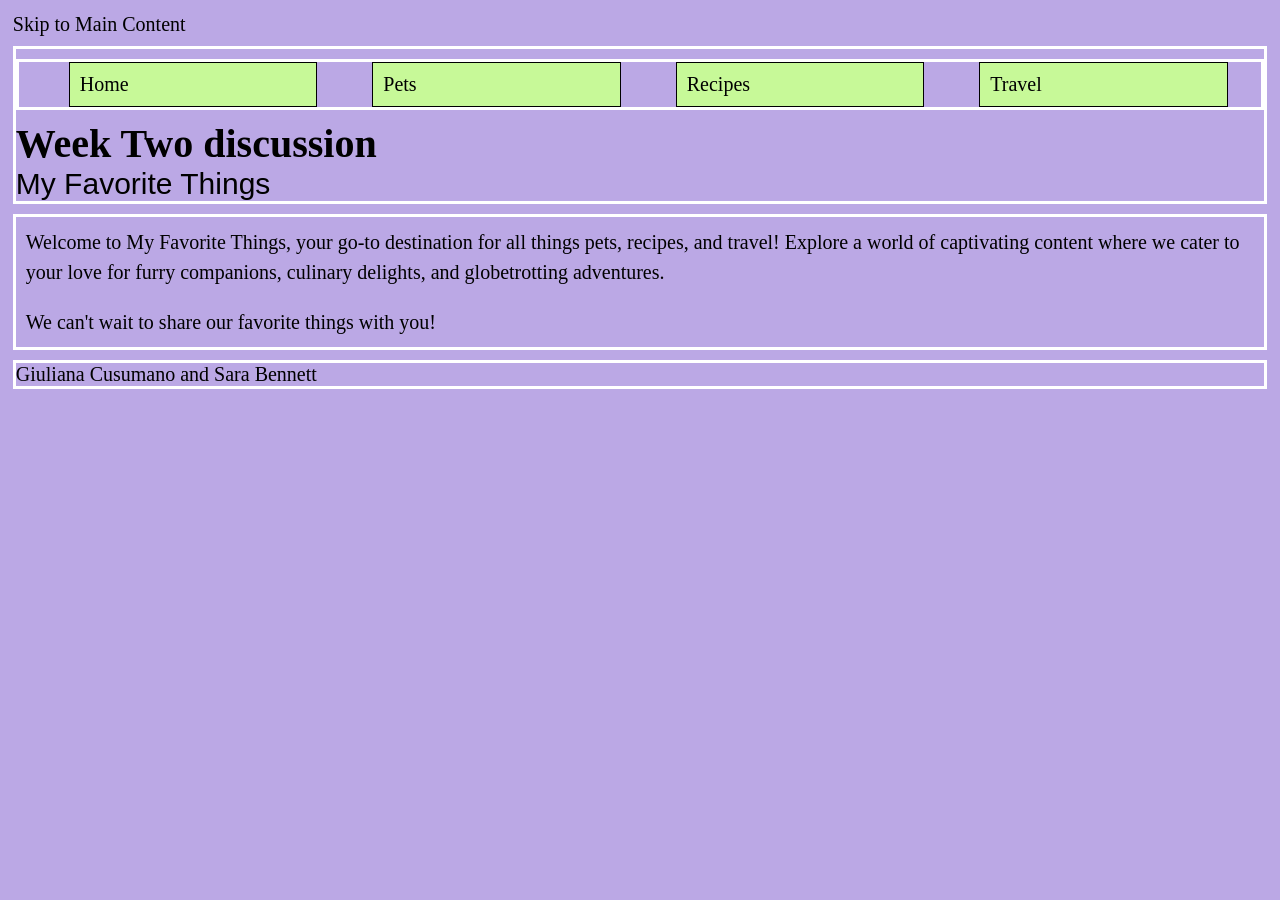
==== index.html @ 124dcd57 "Add files via upload" ====
<!DOCTYPE html>
<html lang="en">
<head>
    <meta charset="UTF-8">
    <meta name="viewport" content="width=device-width, initial-scale=1.0">
    <title>Pets</title>
    <link rel="stylesheet" href="css/reset.css">
    <link rel="stylesheet" href="css/style.css">
</head>
<body>
    <div class="wave-container">
        <div class="wave"></div>
    </div>
    <a href = "#main">Skip to Main Content</a>
    <header>
        <nav>
            <ul>
                <li><a href = "index.html">Home</a></li>
                <li><a href = "pets.html">Pets</a></li>
                <li><a href = "recipes.html">Recipes</a></li>
                <li><a href = "travel.html">Travel</a></li>
            </ul>
        </nav>
        <h1>Week Two discussion</h1>
        <h2>My Favorite Things</h2>
    </header>
    <main id="main">
        <div>
            <p>Welcome to My Favorite Things, your go-to destination for all things pets, recipes, and travel! Explore a world of captivating content where we cater to your love for furry companions, culinary delights, and globetrotting adventures. </p>
        </div>
        <div>
            <p>We can't wait to share our favorite things with you!</p>
        </div>
    </main>
    <footer>
        Giuliana Cusumano and Sara Bennett
    </footer>
</body>
</html>
---- css/style.css ----
:root {
    --color1: #bba8e5; /* Light purple */
    --color2: #000000; /* Black */
    --color3: #000000; /* Black */
    --color4: #4b0082; /* Dark purple */
    --color5: #4b0082; /* Dark purple */
  }
  
  body {
    background-color: var(--color1); /* Background color */
    color: var(--color2); /* Text color */
    margin: 1%;
    font-size: 125%;
  }
  
  h1 {
    color: var(--color3); /* Heading color */
    font-weight: bold; /* Bold font weight */
    font-size: 2em; /* Larger font size */
  }
  
  h2 {
    font-family: Arial, sans-serif; /* Change font family */
    font-size: 1.5em; /* Adjust font size */
  }
  
  h3 {
    font-family: Arial, sans-serif; /* Change font family */
    font-size: 1.25em; /* Adjust font size */
  }
  
  p {
    padding: 10px; /* Improved spacing for paragraphs */
    line-height: 1.5; /* Adjust line height */
  }
  
  a:visited {
    color: #0000FF; /* Keep link color */
  }
  
  .active {
    background: white;
    text-transform: uppercase;
    text-align: center;
  }
  
  .active a {
    text-decoration: none;
  }
  
  nav ul li {
    display: inline-block; /* Use an inline-block display */
    margin-left: 50px;
    background-color: #c7f998;
    padding: 10px;
    width: 20%;
    border: 1px solid black;
    display: inline-block;
  }
  
  img {
    border: 5px solid #fafafa; /* Border color of your choice */
    padding: 10px; /* 10px of padding */
    margin: 20px; /* 20px of margin */
    border-top-right-radius: 30px; /* Border-top-right-radius of 30px */
  }
  
  header, nav, main, footer {
    border: 3px solid rgb(255, 255, 255);
    margin: 10px 0;
  }
  
  .wave-container {
    position: relative;
    height: 100%;
    background-color: var(--color1); /* Match the background color of the body */
  }
  
  .wave {
    position: absolute;
    bottom: 0;
    left: 0;
    right: 0;
    height: 150px; /* Adjust the height of the wave */
    background: url('wave.svg') repeat-x bottom; /* Replace 'wave.svg' with your wave image */
  }
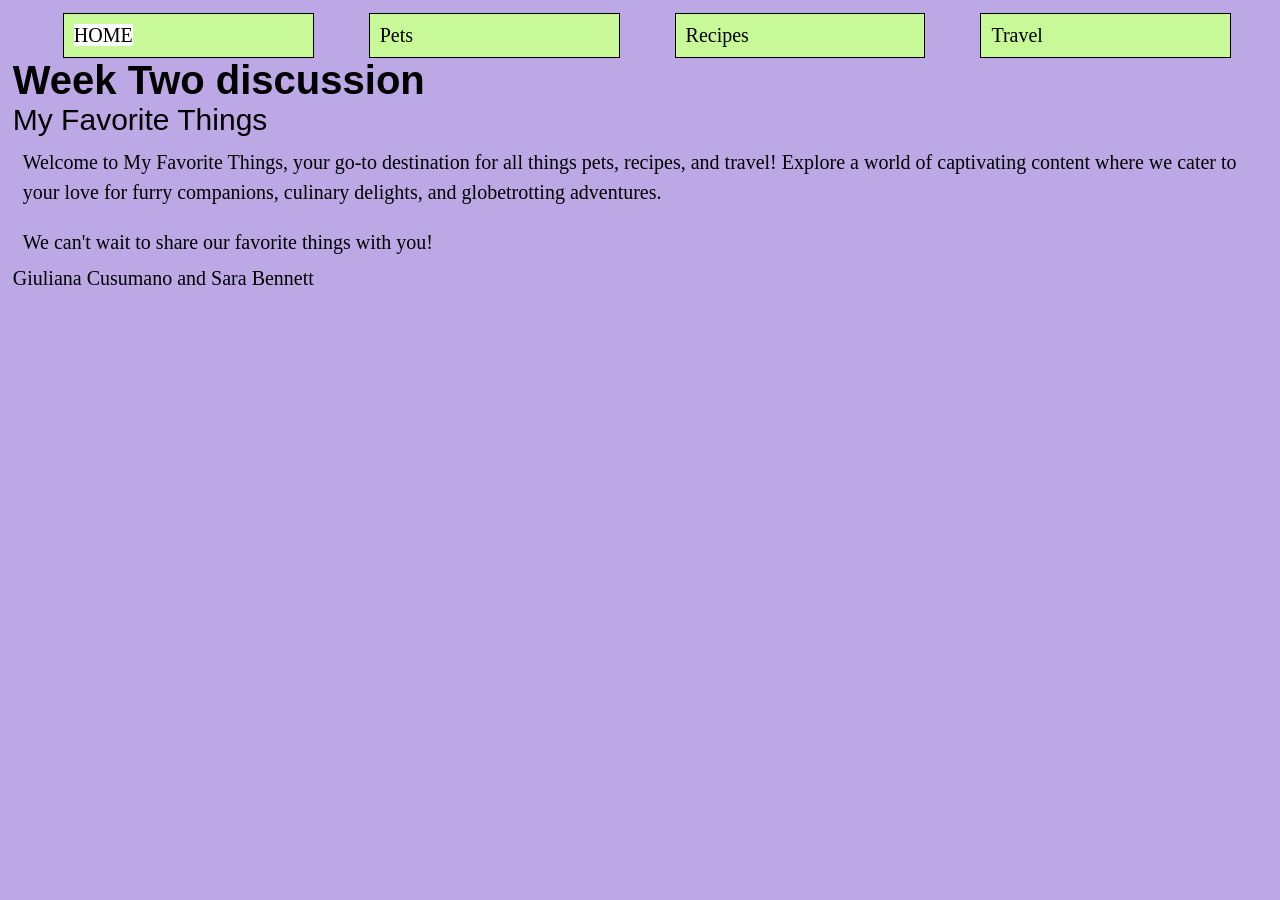
==== commit 30b8ce93: "Add files via upload" ====
--- a/index.html
+++ b/index.html
@@ -3,28 +3,30 @@
 <head>
     <meta charset="UTF-8">
     <meta name="viewport" content="width=device-width, initial-scale=1.0">
-    <title>Pets</title>
+    <title>My Favorite Things</title>
     <link rel="stylesheet" href="css/reset.css">
     <link rel="stylesheet" href="css/style.css">
 </head>
 <body>
-    <div class="wave-container">
+    <div id="container">
+        <div class="wave-container">
         <div class="wave"></div>
     </div>
-    <a href = "#main">Skip to Main Content</a>
+    <a href="#main" class="offpage">Skip to Main Content</a>
+    <header role="banner">
     <header>
         <nav>
             <ul>
-                <li><a href = "index.html">Home</a></li>
+                <li><a href = "index.html"class="active">Home</a></li>
                 <li><a href = "pets.html">Pets</a></li>
                 <li><a href = "recipes.html">Recipes</a></li>
                 <li><a href = "travel.html">Travel</a></li>
             </ul>
         </nav>
+    </header>
+    <main id="main-content" role="main">
         <h1>Week Two discussion</h1>
         <h2>My Favorite Things</h2>
-    </header>
-    <main id="main">
         <div>
             <p>Welcome to My Favorite Things, your go-to destination for all things pets, recipes, and travel! Explore a world of captivating content where we cater to your love for furry companions, culinary delights, and globetrotting adventures. </p>
         </div>
@@ -32,7 +34,7 @@
             <p>We can't wait to share our favorite things with you!</p>
         </div>
     </main>
-    <footer>
+    <footer role="contentinfo">
         Giuliana Cusumano and Sara Bennett
     </footer>
 </body>
--- a/css/style.css
+++ b/css/style.css
@@ -1,87 +1,145 @@
 :root {
-    --color1: #bba8e5; /* Light purple */
-    --color2: #000000; /* Black */
-    --color3: #000000; /* Black */
-    --color4: #4b0082; /* Dark purple */
-    --color5: #4b0082; /* Dark purple */
+  --color1: #bba8e5;
+  --color2: #000000;
+  --color3: #000000;
+  --color4: #4b0082;
+  --color5: #4b0082;
+}
+
+body {
+  background-color: var(--color1);
+  color: var(--color2);
+  margin: 1%;
+  font-size: 125%;
+}
+
+h1, h2, h3 {
+  font-family: Helvetica, Arial;
+}
+
+h1 {
+  font-weight: bold;
+  font-size: 2em;
+}
+
+h2 {
+  font-size: 1.5em;
+}
+
+
+p {
+  padding: 10px;
+  line-height: 1.5;
+}
+
+a:visited {
+  color: #0000FF;
+}
+
+.active {
+  background: white;
+  text-transform: uppercase;
+  text-align: center;
+}
+
+.active a {
+  text-decoration: none;
+}
+
+nav ul li {
+  display: inline-block;
+  margin-left: 50px;
+  background-color: #c7f998;
+  padding: 10px;
+  width: 20%;
+  border: 1px solid black;
+}
+
+img {
+  border: 5px solid #fafafa;
+  padding: 0px;
+  margin: 20px;
+  border-top-right-radius: 30px;
+  width: 300px;
+  height: auto;
+}
+
+.photo-gallery {
+  display: flex;
+  flex-wrap: wrap;
+  justify-content: center;
+  align-items: center;
+  padding: 20px;
+  background-color: #e9ffc0;
+  text-align: center;
+  margin-top: 20px;
+}
+
+.photo-gallery img {
+  width: 200px;
+  height: auto;
+  margin: 10px;
+  border-radius: 10px;
+  transition: transform 0.3s ease;
+}
+
+.photo-gallery img:hover {
+  transform: scale(1.1);
+}
+
+.ingredients-and-instructions {
+  margin-top: 20px;
+}
+
+.ingredients-and-instructions h3 {
+  font-size: 1.5em;
+  font-weight: bold;
+}
+
+.ingredients-and-instructions p {
+  margin-bottom: 10px;
+}
+
+.likes-section {
+  background-color: #e9ffc0;
+  padding: 20px;
+  text-align: center;
+  margin-top: 20px;
+  border-radius: 10px;
+  box-shadow: 0 4px 8px rgba(0, 0, 0, 0.1);
+}
+
+.likes-section ul {
+  list-style-type: none;
+  padding: 0;
+  margin: 0;
+}
+
+.likes-section li {
+  display:block;
+  margin: 5px;
+  padding: 10px;
+  border-radius: 5px;
+}
+
+.name-photo-section {
+  background-color: #e9ffc0;
+  padding: 20px;
+  text-align: center;
+  margin-top: 20px;
+  border-radius: 10px;
+}
+h3 {
+  font-size: 1.25em;
+    display: block;
+    margin-bottom: 20px;
   }
-  
-  body {
-    background-color: var(--color1); /* Background color */
-    color: var(--color2); /* Text color */
-    margin: 1%;
-    font-size: 125%;
-  }
-  
-  h1 {
-    color: var(--color3); /* Heading color */
-    font-weight: bold; /* Bold font weight */
-    font-size: 2em; /* Larger font size */
-  }
-  
-  h2 {
-    font-family: Arial, sans-serif; /* Change font family */
-    font-size: 1.5em; /* Adjust font size */
-  }
-  
-  h3 {
-    font-family: Arial, sans-serif; /* Change font family */
-    font-size: 1.25em; /* Adjust font size */
-  }
-  
-  p {
-    padding: 10px; /* Improved spacing for paragraphs */
-    line-height: 1.5; /* Adjust line height */
-  }
-  
-  a:visited {
-    color: #0000FF; /* Keep link color */
-  }
-  
-  .active {
-    background: white;
-    text-transform: uppercase;
-    text-align: center;
-  }
-  
-  .active a {
-    text-decoration: none;
-  }
-  
-  nav ul li {
-    display: inline-block; /* Use an inline-block display */
-    margin-left: 50px;
-    background-color: #c7f998;
-    padding: 10px;
-    width: 20%;
-    border: 1px solid black;
-    display: inline-block;
-  }
-  
-  img {
-    border: 5px solid #fafafa; /* Border color of your choice */
-    padding: 10px; /* 10px of padding */
-    margin: 20px; /* 20px of margin */
-    border-top-right-radius: 30px; /* Border-top-right-radius of 30px */
-  }
-  
-  header, nav, main, footer {
-    border: 3px solid rgb(255, 255, 255);
-    margin: 10px 0;
-  }
-  
-  .wave-container {
+
+.offpage {
+    position: absolute;
+    left: -1000px;
+}
+.onpage {
     position: relative;
-    height: 100%;
-    background-color: var(--color1); /* Match the background color of the body */
-  }
-  
-  .wave {
-    position: absolute;
-    bottom: 0;
     left: 0;
-    right: 0;
-    height: 150px; /* Adjust the height of the wave */
-    background: url('wave.svg') repeat-x bottom; /* Replace 'wave.svg' with your wave image */
-  }
-  +}
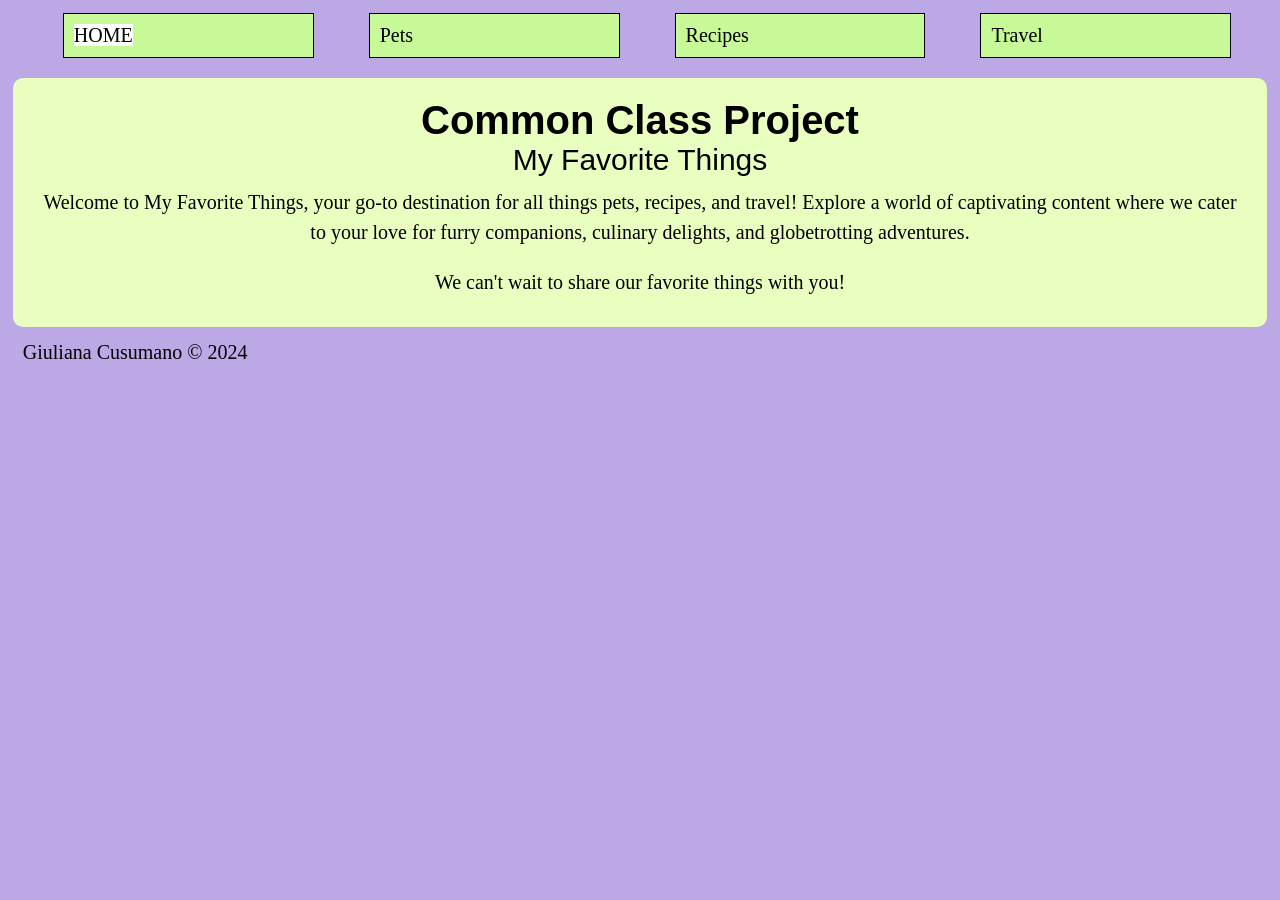
==== commit d3a57410: "Add files via upload" ====
--- a/index.html
+++ b/index.html
@@ -25,17 +25,15 @@
         </nav>
     </header>
     <main id="main-content" role="main">
-        <h1>Week Two discussion</h1>
+        <div class="name-photo-section">
+        <h1>Common Class Project</h1>
         <h2>My Favorite Things</h2>
-        <div>
             <p>Welcome to My Favorite Things, your go-to destination for all things pets, recipes, and travel! Explore a world of captivating content where we cater to your love for furry companions, culinary delights, and globetrotting adventures. </p>
-        </div>
-        <div>
             <p>We can't wait to share our favorite things with you!</p>
         </div>
     </main>
     <footer role="contentinfo">
-        Giuliana Cusumano and Sara Bennett
+        <p> Giuliana Cusumano &copy; 2024</p>
     </footer>
 </body>
 </html>
--- a/css/style.css
+++ b/css/style.css
@@ -11,6 +11,7 @@
   color: var(--color2);
   margin: 1%;
   font-size: 125%;
+  font: Helvetica, Arial;
 }
 
 h1, h2, h3 {
@@ -66,13 +67,16 @@
 
 .photo-gallery {
   display: flex;
+  flex-direction: column;
   flex-wrap: wrap;
   justify-content: center;
   align-items: center;
   padding: 20px;
-  background-color: #e9ffc0;
+  background-color: #fddeff;
   text-align: center;
   margin-top: 20px;
+  max-width: 100%; /* Set a maximum width */
+
 }
 
 .photo-gallery img {
@@ -89,6 +93,10 @@
 
 .ingredients-and-instructions {
   margin-top: 20px;
+  background-color: #e9ffc0;
+  padding: 20px;
+  border-radius: 10px;
+
 }
 
 .ingredients-and-instructions h3 {
@@ -109,6 +117,11 @@
   box-shadow: 0 4px 8px rgba(0, 0, 0, 0.1);
 }
 
+.likes-section h3 {
+  font-size: 1.2em;
+  margin-bottom: 10px;
+}
+
 .likes-section ul {
   list-style-type: none;
   padding: 0;
@@ -116,10 +129,18 @@
 }
 
 .likes-section li {
-  display:block;
+  display: inline-block;
   margin: 5px;
-  padding: 10px;
-  border-radius: 5px;
+  padding: 8px 12px;
+  border-radius: 20px;
+  background-color: #bdecb6;
+  font-weight: normal;
+  color: #333;
+  transition: background-color 0.3s ease;
+}
+
+.likes-section li:hover {
+  background-color: #8ad387;
 }
 
 .name-photo-section {
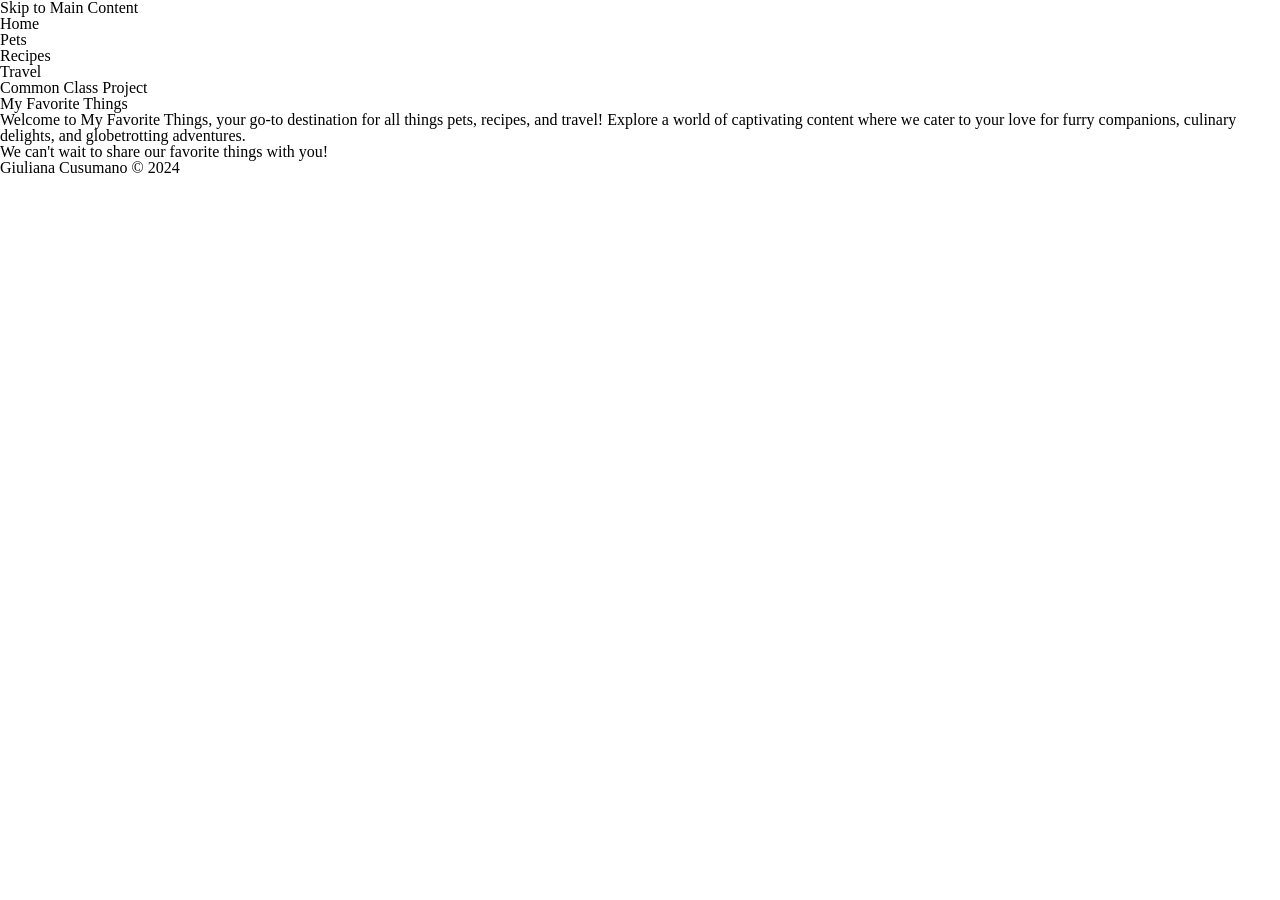
==== commit 16183167: "Add files via upload" ====
--- a/index.html
+++ b/index.html
@@ -5,35 +5,35 @@
     <meta name="viewport" content="width=device-width, initial-scale=1.0">
     <title>My Favorite Things</title>
     <link rel="stylesheet" href="css/reset.css">
-    <link rel="stylesheet" href="css/style.css">
+    <link rel="stylesheet" href="css/html5reset.css">
 </head>
 <body>
     <div id="container">
         <div class="wave-container">
-        <div class="wave"></div>
+            <div class="wave"></div>
+        </div>
+        <a href="#main-content" class="offpage">Skip to Main Content</a>
+        <header role="banner">
+            <nav>
+                <ul>
+                    <li><a href="index.html" class="active">Home</a></li>
+                    <li><a href="pets.html">Pets</a></li>
+                    <li><a href="recipes.html">Recipes</a></li>
+                    <li><a href="travel.html">Travel</a></li>
+                </ul>
+            </nav>
+        </header>
+        <main id="main-content" role="main">
+            <div class="name-photo-section">
+                <h1>Common Class Project</h1>
+                <h2>My Favorite Things</h2>
+                <p>Welcome to My Favorite Things, your go-to destination for all things pets, recipes, and travel! Explore a world of captivating content where we cater to your love for furry companions, culinary delights, and globetrotting adventures. </p>
+                <p>We can't wait to share our favorite things with you!</p>
+            </div>
+        </main>
+        <footer role="contentinfo">
+            <p> Giuliana Cusumano &copy; 2024</p>
+        </footer>
     </div>
-    <a href="#main" class="offpage">Skip to Main Content</a>
-    <header role="banner">
-    <header>
-        <nav>
-            <ul>
-                <li><a href = "index.html"class="active">Home</a></li>
-                <li><a href = "pets.html">Pets</a></li>
-                <li><a href = "recipes.html">Recipes</a></li>
-                <li><a href = "travel.html">Travel</a></li>
-            </ul>
-        </nav>
-    </header>
-    <main id="main-content" role="main">
-        <div class="name-photo-section">
-        <h1>Common Class Project</h1>
-        <h2>My Favorite Things</h2>
-            <p>Welcome to My Favorite Things, your go-to destination for all things pets, recipes, and travel! Explore a world of captivating content where we cater to your love for furry companions, culinary delights, and globetrotting adventures. </p>
-            <p>We can't wait to share our favorite things with you!</p>
-        </div>
-    </main>
-    <footer role="contentinfo">
-        <p> Giuliana Cusumano &copy; 2024</p>
-    </footer>
 </body>
 </html>
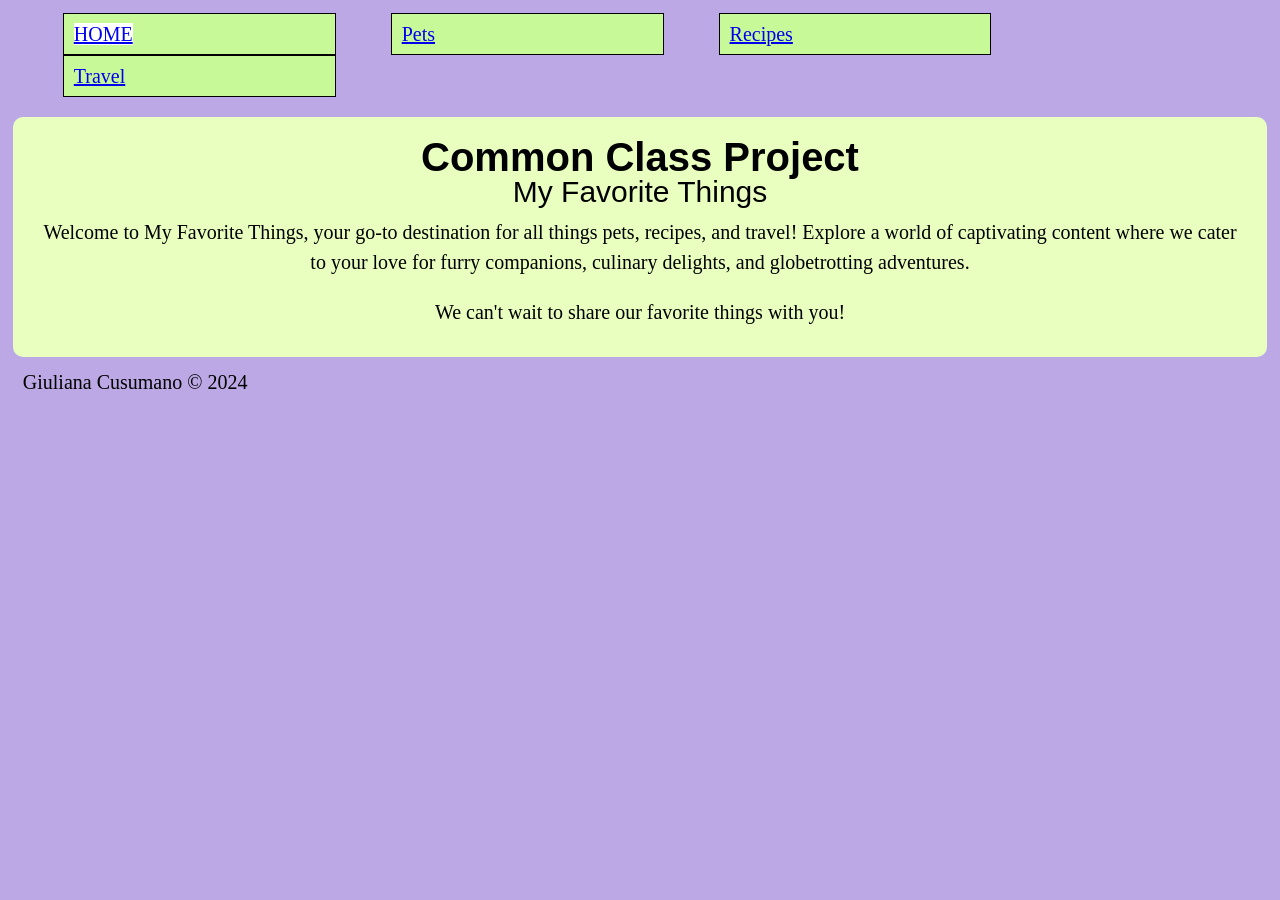
==== commit 12a310ee: "Add files via upload" ====
--- a/index.html
+++ b/index.html
@@ -4,8 +4,8 @@
     <meta charset="UTF-8">
     <meta name="viewport" content="width=device-width, initial-scale=1.0">
     <title>My Favorite Things</title>
-    <link rel="stylesheet" href="css/reset.css">
     <link rel="stylesheet" href="css/html5reset.css">
+    <link rel="stylesheet" href="css/style.css">
 </head>
 <body>
     <div id="container">
--- a/css/style.css
+++ b/css/style.css
@@ -0,0 +1,187 @@
+:root {
+  --color1: #bba8e5;
+  --color2: #000000;
+  --color3: #000000;
+  --color4: #4b0082;
+  --color5: #4b0082;
+}
+
+body {
+  background-color: var(--color1);
+  color: var(--color2);
+  margin: 1%;
+  font-size: 125%;
+  font: Helvetica, Arial;
+}
+
+h1, h2, h3 {
+  font-family: Helvetica, Arial;
+}
+
+h1 {
+  font-weight: bold;
+  font-size: 2em;
+}
+
+h2 {
+  font-size: 1.5em;
+}
+
+.gif {
+  width: 100%;
+  height: auto;
+  max-width: 100%;
+  display: block;
+  margin: 0 auto;
+}
+
+@media (prefers-reduced-motion: reduce) {
+  .gif {
+    display: none;
+  }
+}
+p {
+  padding: 10px;
+  line-height: 1.5;
+}
+
+a:visited {
+  color: #0000FF;
+}
+
+.active {
+  background: white;
+  text-transform: uppercase;
+  text-align: center;
+}
+
+.active a {
+  text-decoration: none;
+}
+
+nav ul li {
+  display: inline-block;
+  margin-left: 50px;
+  background-color: #c7f998;
+  padding: 10px;
+  width: 20%;
+  border: 1px solid black;
+}
+
+img {
+  border: 5px solid #fafafa;
+  padding: 0px;
+  margin: 20px;
+  border-top-right-radius: 30px;
+  width: 300px;
+  height: auto;
+}
+
+.photo-gallery {
+  display: grid;
+  grid-template-columns: repeat(auto-fit, minmax(200px, 1fr));
+  gap: 20px;
+  justify-content: center;
+  align-items: center;
+  padding: 20px;
+  background-color: #fddeff;
+  text-align: center;
+  margin-top: 20px;
+  max-width: 100%;
+}
+
+.photo-gallery img {
+  width: 200px;
+  height: auto;
+  margin: 10px;
+  border-radius: 10px;
+  transition: transform 0.3s ease;
+  transform: rotate(0deg);
+}
+
+.photo-gallery img:hover {
+  transform: scale(1.1) rotate(0deg);
+}
+
+@media (max-width: 768px) {
+  .photo-gallery {
+    display: flex;
+    flex-wrap: wrap;
+    justify-content: center;
+    align-items: center;
+  }
+}
+
+.ingredients-and-instructions {
+  margin-top: 20px;
+  background-color: #e9ffc0;
+  padding: 20px;
+  border-radius: 10px;
+
+}
+
+.ingredients-and-instructions h3 {
+  font-size: 1.5em;
+  font-weight: bold;
+}
+
+.ingredients-and-instructions p {
+  margin-bottom: 10px;
+}
+
+.likes-section {
+  background-color: #e9ffc0;
+  padding: 20px;
+  text-align: center;
+  margin-top: 20px;
+  border-radius: 10px;
+  box-shadow: 0 4px 8px rgba(0, 0, 0, 0.1);
+}
+
+.likes-section h3 {
+  font-size: 1.2em;
+  margin-bottom: 10px;
+}
+
+.likes-section ul {
+  list-style-type: none;
+  padding: 0;
+  margin: 0;
+}
+
+.likes-section li {
+  display: inline-block;
+  margin: 5px;
+  padding: 8px 12px;
+  border-radius: 20px;
+  background-color: #bdecb6;
+  font-weight: normal;
+  color: #333;
+  transition: background-color 0.3s ease;
+}
+
+.likes-section li:hover {
+  background-color: #8ad387;
+}
+
+.name-photo-section {
+  background-color: #e9ffc0;
+  padding: 20px;
+  text-align: center;
+  margin-top: 20px;
+  border-radius: 10px;
+}
+h3 {
+  font-size: 1.25em;
+    display: block;
+    margin-bottom: 20px;
+  }
+
+.offpage {
+    position: absolute;
+    left: -1000px;
+}
+.onpage {
+    position: relative;
+    left: 0;
+}
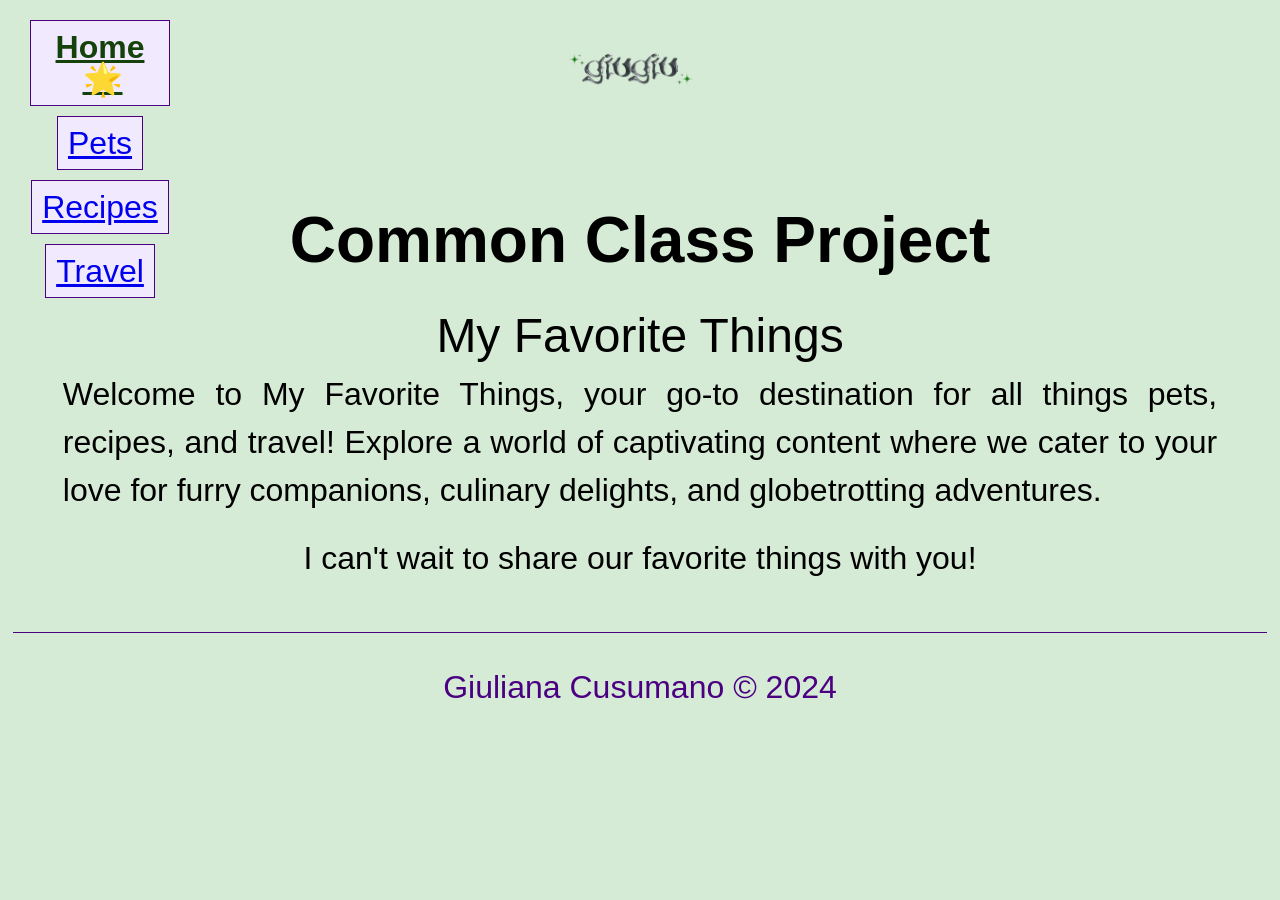
==== commit aacd0301: "Add files via upload" ====
--- a/index.html
+++ b/index.html
@@ -1,21 +1,23 @@
 <!DOCTYPE html>
 <html lang="en">
+
 <head>
     <meta charset="UTF-8">
     <meta name="viewport" content="width=device-width, initial-scale=1.0">
     <title>My Favorite Things</title>
     <link rel="stylesheet" href="css/html5reset.css">
-    <link rel="stylesheet" href="css/style.css">
+    <link rel="stylesheet" href="css/giugiustyle.css">
 </head>
 <body>
     <div id="container">
         <div class="wave-container">
             <div class="wave"></div>
         </div>
-        <a href="#main-content" class="offpage">Skip to Main Content</a>
+        <a href="#main-content" class="skip-link">Skip to Main Content</a>
         <header role="banner">
-            <nav>
-                <ul>
+            <img src="images/GiuGiu-logo.png" alt="Logo" class="logo">
+            <nav class="navigation">
+            <ul>
                     <li><a href="index.html" class="active">Home</a></li>
                     <li><a href="pets.html">Pets</a></li>
                     <li><a href="recipes.html">Recipes</a></li>
@@ -28,7 +30,7 @@
                 <h1>Common Class Project</h1>
                 <h2>My Favorite Things</h2>
                 <p>Welcome to My Favorite Things, your go-to destination for all things pets, recipes, and travel! Explore a world of captivating content where we cater to your love for furry companions, culinary delights, and globetrotting adventures. </p>
-                <p>We can't wait to share our favorite things with you!</p>
+                <p>I can't wait to share our favorite things with you!</p>
             </div>
         </main>
         <footer role="contentinfo">
--- a/css/giugiustyle.css
+++ b/css/giugiustyle.css
@@ -0,0 +1,374 @@
+body {
+  background-color: #D6EBD5;
+  color: black;
+  margin: 1%;
+  font-size: 100%;
+  font-family: anaheim, sans-serif;
+}
+
+header {
+  background-color: #D6EBD5;
+  padding: 20px;
+  text-align: center;
+  /* Center the content horizontally */
+  border: none;
+}
+
+header img {
+  border: none;
+  width: 100%;
+  height: auto;
+  max-width: 600px;
+  display: block;
+  margin: 0 auto;
+}
+
+
+
+h1,
+h2,
+h3 {
+  font-family: anaheim, sans-serif;
+}
+
+h1 {
+  font-weight: bold;
+  font-size: 2em;
+  display: flex;
+  flex-direction: column;
+  align-items: center;
+  justify-content: center;
+  margin: 20px;
+  padding: 20px;
+  background-color: #D6EBD5;
+  text-align: center;
+  max-width: 100%;
+}
+
+
+h2 {
+  font-size: 1.5em;
+
+}
+
+h3 {
+  font-size: 1em;
+  margin-bottom: 20px;
+}
+
+p {
+  padding: 10px;
+  line-height: 1.5;
+}
+
+footer {
+  text-align: center;
+  background-color: #D6EBD5;
+  padding: 20px;
+  border-top: 1px solid #4b0082;
+  margin-top: 20px;
+  font-family: anaheim, sans-serif;
+  font-size: 1em;
+  color: #4b0082;
+}
+
+footer a {
+  color: #4F1271;
+  text-decoration: none;
+}
+
+footer a:hover {
+  text-decoration: underline;
+}
+
+nav ul {
+  list-style-type: none;
+  margin: 0;
+  padding: 0;
+  display: flex;
+  flex-wrap: wrap;
+  justify-content: center;
+  text-align: center;
+}
+
+nav ul li {
+  display: inline-block;
+  background-color: #f1eaff;
+  padding: 10px;
+  border: 1px solid #4b0082;
+  overflow: hidden;
+  transition: background-color 0.3s ease;
+  margin: 0 10px;
+  /* Adjust spacing between navigation links */
+  justify-content: center; 
+  align-items: center;
+}
+
+nav ul li:hover {
+  background-color: #c5b1e8;
+}
+
+.active {
+  color: #15420b;
+  font-weight: bold;
+}
+
+a:visited {
+  color: #0c3b01;
+}
+
+.active::after {
+  content: "🌟";
+  margin-left: 5px;
+}
+
+
+
+/* for .gif { */
+.gif {
+  width: 100%;
+  height: auto;
+  max-width: 100%;
+  display: block;
+  margin: 0 auto;
+}
+
+@media (prefers-reduced-motion: reduce) {
+  .gif {
+    display: none;
+  }
+}
+
+/* skip link */
+.skip-link {
+  border: 0;
+  clip: rect(0 0 0 0);
+  height: 1px;
+  margin: -1px;
+  overflow: hidden;
+  padding: 0;
+  position: absolute;
+  white-space: nowrap;
+  width: 1px;
+  background-color: #fff;
+  border: 2px solid #000;
+  color: #000;
+  font-family: 'Franklin Gothic Medium', 'Arial Narrow', Arial, sans-serif;
+  letter-spacing: .15ch;
+  padding: 1rem 2rem;
+  text-decoration: none;
+  transition: background-color .3s ease-in-out, color .3s ease-in-out;
+  visibility: visible; /* Change visibility to visible */
+}
+
+.skip-link:focus {
+  clip: auto;
+  height: auto;
+  margin: 0;
+  overflow: visible;
+  position: fixed; /* Change position to fixed */
+  width: auto;
+  outline: none;
+  top: 1rem; /* Adjust top position */
+  left: 1rem; /* Adjust left position */
+  z-index: 10;
+}
+
+.skip-link:focus:hover {
+  background-color: #000;
+  color: #fff;
+}
+
+
+.contentinfo {
+  padding: 100px;
+  text-align: center;
+  border: none;
+}
+
+img {
+  border: 5px solid #fafafa;
+  padding: 0px;
+  margin: 5px;
+  border-top-right-radius: 30px;
+  width: 300px;
+  height: auto;
+}
+
+/* Styling for the photo gallery */
+.photo-gallery-container {
+  overflow-x: scroll;
+  scroll-snap-type: x mandatory;
+  /* Ensure images snap into view */
+  display: flex; /* or display: grid; for grid layout */
+}
+.photo-gallery {
+  display: grid;
+  grid-template-columns: repeat(auto-fit, minmax(200px, 1fr));
+  grid-auto-rows: minmax(200px, auto);
+  gap: 20px;
+  justify-items: center;
+  align-items: center;
+  background-color: #fddeff;
+  /* Light purple background */
+  max-width: 100%;
+  border-radius: 15px;
+  /* Rounded corners */
+  box-shadow: 0 4px 8px rgba(0, 0, 0, 0.1);
+  /* Drop shadow */
+}
+
+.photo-gallery h3 {
+  margin-top: 0;
+  /* Remove top margin of the title */
+}
+
+.photo-gallery img {
+  max-width: 100%;
+  max-height: 100%;
+  object-fit: cover;
+  border-radius: 10px;
+  transition: transform 0.3s ease;
+}
+
+.photo-gallery img:hover {
+  transform: scale(1.1);
+}
+
+
+@font-face {
+  font-family: Anahiem;
+  src: url(/Anaheim/Anaheim-Regular.ttf) format('ttf'),
+}
+
+.photo-gallery-title {
+  justify-items: center;
+  align-items: center;
+  padding: 10px;
+  /* Reduced padding */
+  background-color: #fddeff;
+  /* Light purple background */
+  max-width: 100%;
+  text-align: center;
+
+}
+
+/* tablet view */
+@media screen and (min-width: 768px) {
+  .photo-gallery {
+    grid-template-columns: 1fr;
+    /* Switch to one image per row */
+  }
+
+  nav.navigation {
+    position: fixed;
+    left: 0;
+    top: 0;
+    width: 200px;
+    height: 100%;
+    overflow-y: auto;
+    text-align: left;
+  }
+  
+  nav ul {
+    margin: 0;
+    padding: 20px;
+  }
+  
+  nav ul li {
+    display: block;
+    margin-bottom: 10px;
+  }
+  
+
+  body {
+    font-size: 200%;
+    /* Reset font size */
+  }
+
+  img {
+    width: 75%;
+  }
+
+  h3.name-photo-section {
+    word-wrap: break-word;
+    /* Ensure long words are broken */
+  }
+}
+
+.name-photo-section {
+  display: flex;
+  flex-direction: column;
+  align-items: center;
+  justify-content: center;
+  margin: 20px;
+  padding: 20px;
+  background-color: #D6EBD5;
+  text-align: center;
+  text-align: justify;
+  max-width: 100%;
+}
+
+.name-photo-section::after {
+  content: '';
+  /* Create an empty pseudo-element */
+  flex-grow: 1;
+  /* Allow the pseudo-element to grow and fill remaining space */
+}
+
+.ingredients-and-instructions {
+  background-color: #e9ffc0;
+  /* Light green background */
+  padding: 20px;
+  border-radius: 10px;
+  margin-top: 20px;
+  /* Add some top margin */
+}
+
+.ingredients-and-instructions h3 {
+  font-size: 1.5em;
+  /* Increase heading font size */
+  font-weight: bold;
+  /* Make the heading bold */
+}
+
+.ingredients-and-instructions p {
+  margin-bottom: 10px;
+  /* Add space between paragraphs */
+}
+
+
+.likes-section {
+  background-color: #e9ffc0;
+  padding: 20px;
+  text-align: center;
+  margin-top: 20px;
+  border-radius: 10px;
+  box-shadow: 0 4px 8px rgba(0, 0, 0, 0.1);
+}
+
+.likes-section h3 {
+  font-size: 1.2em;
+  margin-bottom: 10px;
+}
+
+.likes-section ul {
+  list-style-type: none;
+  padding: 0;
+  margin: 0;
+}
+
+.likes-section li {
+  display: inline-block;
+  margin: 5px;
+  padding: 8px 12px;
+  border-radius: 20px;
+  background-color: #bdecb6;
+  font-weight: normal;
+  color: #333;
+  transition: background-color 0.3s ease;
+}
+
+.likes-section li:hover {
+  background-color: #8ad387;
+}
